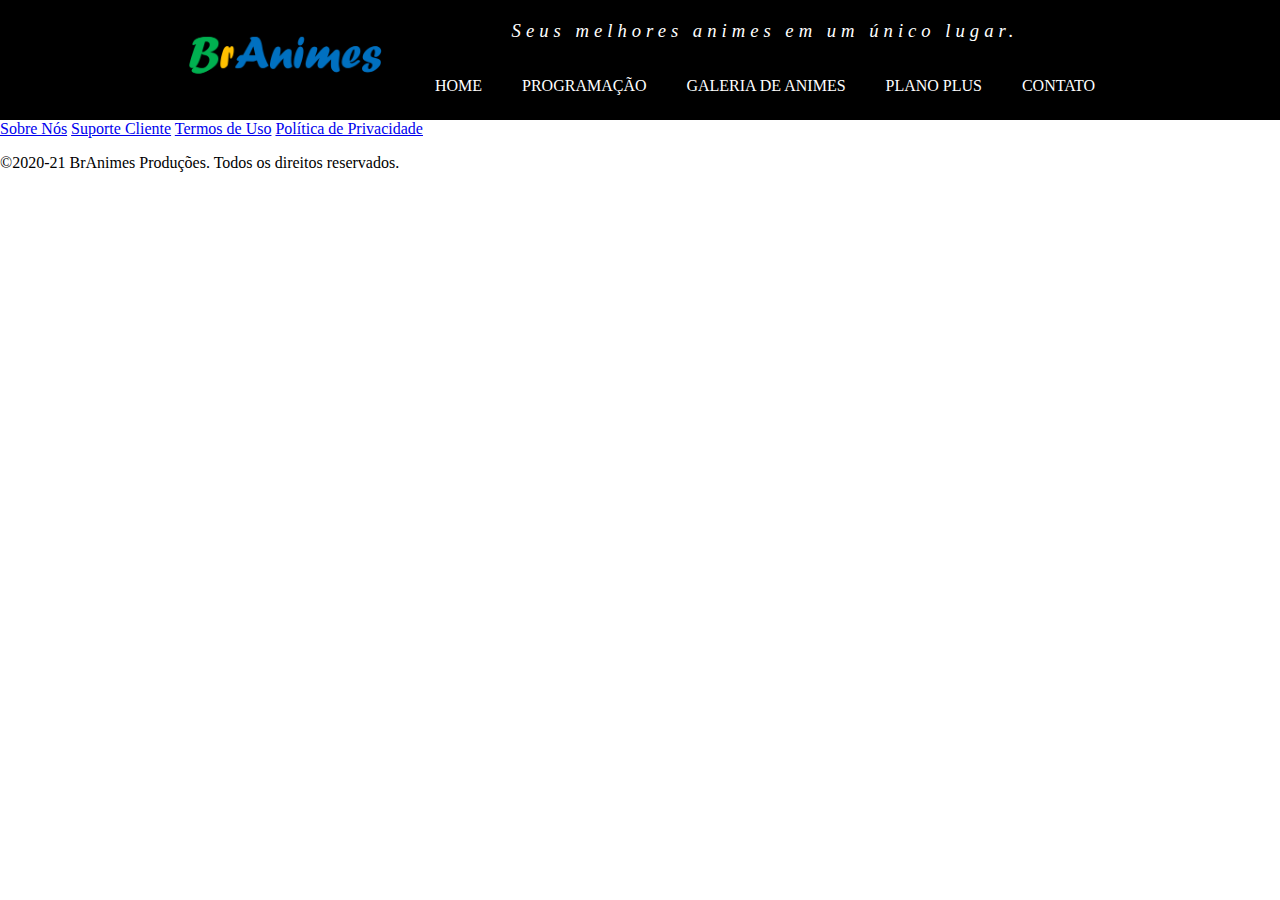
==== contato.html @ 76452165 "Estrutura do Site" ====
<!DOCTYPE html>
<html>
<head>
    <meta charset="UTF-8">
    <meta name="viewport" content="width=device-width, initial-scale=1.0">
    <title>BrAnimesJD</title>
    <link rel="stylesheet" href="css/estilo.css">
</head>
<body>

    <header>
        <div class="container">
             <div id="logo">
                 <img src="imagens/logo.png">
             </div>
             <div id="direita">
                 <section>
                     Seus melhores animes em um único lugar.
                 </section>
                 <nav>
                     <a href="index.html">Home</a>
                     <a href="programacao.html">Programação</a>
                     <a href="galeria.html">Galeria de Animes</a>
                     <a href="planos.html">Plano Plus</a>
                     <a href="contato.html">Contato</a>
                 </nav>
        </div>
        </div>
     </header>
   <main>

   </main>
   <footer>
    <a href="sobre.html">Sobre Nós</a>
    <a href="suporte.html">Suporte Cliente</a>
    <a href="termos.html">Termos de Uso</a>
    <a href="politica.html">Política de Privacidade</a>
    <p>
        &copy;2020-21 BrAnimes Produções. Todos os direitos reservados.
    </p>
   </footer>
    
</body>
</html>
---- css/estilo.css ----
body{
    margin: 0;
    padding: 0;
}

.container{
    width: 960px;
    margin: auto;
}

header{
    background-color: black;
    color: white;
}

#logo{
    width: 250px;
}

#logo img{
    width: 100%;
}

header .container{
    display: flex;
    align-items: center;
}

header section, header nav{
    padding: 10px;
    margin: 10px;
    text-align: center;
}

#direita{
    flex-grow: 1;
}

#direita section{
    letter-spacing: 5px;
    font-size: 14pt;
    font-style: italic;

}

header nav{
    display: flex;
    justify-content: space-between;
}

header nav a{
    text-decoration: none;
    color:white;
    text-transform: uppercase;
    padding: 5px;
}

header nav a:hover{
    background-color: yellow;
    color: black;
}
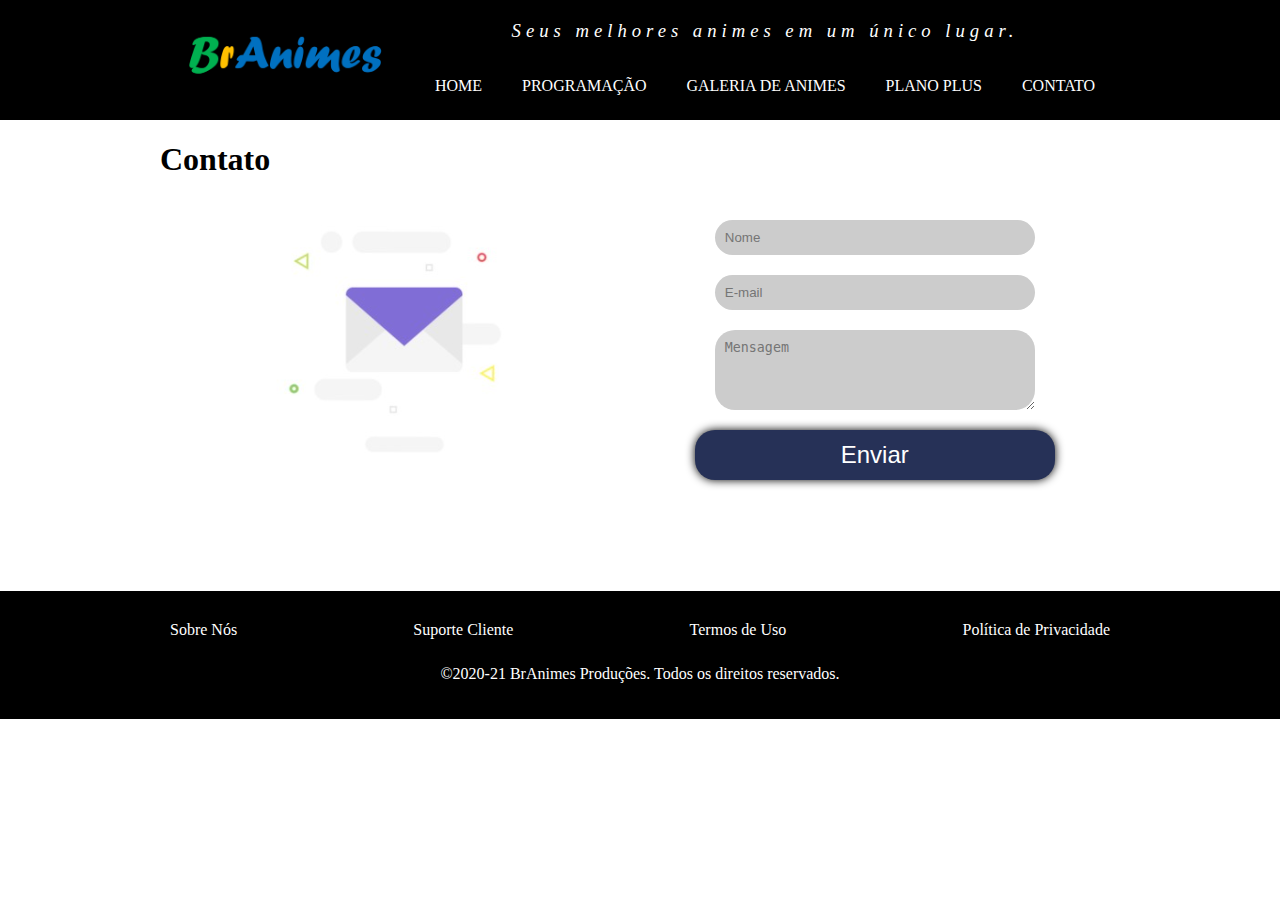
==== commit 84e74ea2: "site finalizado" ====
--- a/contato.html
+++ b/contato.html
@@ -28,17 +28,32 @@
         </div>
      </header>
    <main>
+       <h1>Contato</h1>
+       <section id="contato">
+           <figure>
+               <img src="imagens/email.png">
+           </figure>
+           <form>
+               <input type="text" name="txtnome" placeholder="Nome">
+               <input type="email" name="txtemail" placeholder="E-mail">
+               <textarea rows="4" cols="4" name="msg" placeholder="Mensagem"></textarea>
+               <button type="submit">Enviar</button>
+           </form>
+       </section>
 
    </main>
    <footer>
-    <a href="sobre.html">Sobre Nós</a>
-    <a href="suporte.html">Suporte Cliente</a>
-    <a href="termos.html">Termos de Uso</a>
-    <a href="politica.html">Política de Privacidade</a>
-    <p>
-        &copy;2020-21 BrAnimes Produções. Todos os direitos reservados.
-    </p>
-   </footer>
-    
+    <div class="container">
+        <nav>
+          <a href="sobre.html">Sobre Nós</a>
+          <a href="suporte.html">Suporte Cliente</a>
+          <a href="termos.html">Termos de Uso</a>
+          <a href="politica.html">Política de Privacidade</a>
+        </nav>
+ <p>
+     &copy;2020-21 BrAnimes Produções. Todos os direitos reservados.
+ </p>
+    </div>
+</footer>
 </body>
 </html>--- a/css/estilo.css
+++ b/css/estilo.css
@@ -58,4 +58,178 @@
 header nav a:hover{
     background-color: yellow;
     color: black;
+}
+
+footer{
+    background-color:black;
+    color:white;
+    text-align:center;
+    padding:20px;
+}
+
+footer nav{
+    display: flex;
+    justify-content: space-between;
+}
+
+footer nav a{
+    margin: 10px;
+    text-decoration:none;
+    color:white;
+}
+
+footer nav a:hover{
+    color:yellow;
+    text-decoration: underline overline;
+}
+
+main{
+width:960px;
+margin:auto;
+min-height:450px;
+}
+
+.texto_banner{
+    font-size: 30pt;
+    text-align: center;
+    margin-top: 20px;
+    margin-bottom: 20px;
+}
+
+#assistir{
+    text-decoration: none;
+    display: block;
+    font-size: 18pt;
+    width: 300px;
+    height: 50px;
+    background-color: green;
+    color:white;
+    border-radius: 20px;
+    margin: auto;
+    line-height: 50px;
+    box-shadow: 5px 5px 5px black;
+}
+
+.destaque{
+    background-color: #82a6fb;
+    margin-top:20px;
+    margin-bottom: 20px;
+    padding:20px;
+    border-radius: 10px;
+    box-shadow: 0 0 10px black;
+    display: flex;
+    flex-wrap: wrap;
+    }
+
+    .destaque h3{
+        width: 100%;
+    }
+
+    .destaque figure img{
+        width: 150px;
+    }
+
+    #assinar{
+        text-decoration: none;
+        display: block;
+        margin: auto;
+        width: 300px;
+        height: 50px;
+        line-height: 50px;
+        border-radius: 20px;
+        background-color: yellow;
+        font-size: 18pt;
+        color: black;
+    }
+
+#galeria{
+    display: flex;
+    flex-wrap: wrap;
+    justify-content: center;
+}
+
+#galeria img{
+    width: 200px;
+    margin: 10px;
+}
+
+#contato{
+    display: flex;
+    justify-content: space-around;
+}
+
+input, textarea{
+    display:block;
+    background-color: #cccccc;
+    border-radius: 20px;
+    width: 300px;
+    padding: 10px;
+    margin: 20px;
+    border: none;
+}
+
+#contato button{
+    font-size: 18pt;
+    width: 100%;
+    height: 50px;
+    background-color: #263157;
+    color: white;
+    border-radius: 20px;
+    border: none;
+    box-shadow: 0 0 10px #000;
+}
+
+.programacao{
+    display:flex;
+    flex-wrap: wrap;
+}
+
+.programacao h3{
+    width:100%;
+}
+
+.programacao img{
+    width: 150px;
+}
+
+.programacao article{
+    width: 50%;
+    display:flex;
+    padding: 20px;
+    box-sizing: border-box;
+}
+
+.programacao article div{
+    padding: 30px;
+}
+
+#destaque_plus{
+    display: flex;
+    justify-content: space-between;
+}
+
+#destaque_plus p{
+    text-align: center;
+}
+
+.planos{
+    width: 300px;
+    border: 2px solid #5b3979;
+    border-radius: 50px;
+    margin: 20px auto;
+    padding: 50px;
+    text-align: center;
+}
+
+.planos ul{
+    text-align: left;
+}
+
+.planos p{
+    font-size: 14pt;
+}
+
+.planos p span{
+    font-size: 20pt;
+    color: red;
 }